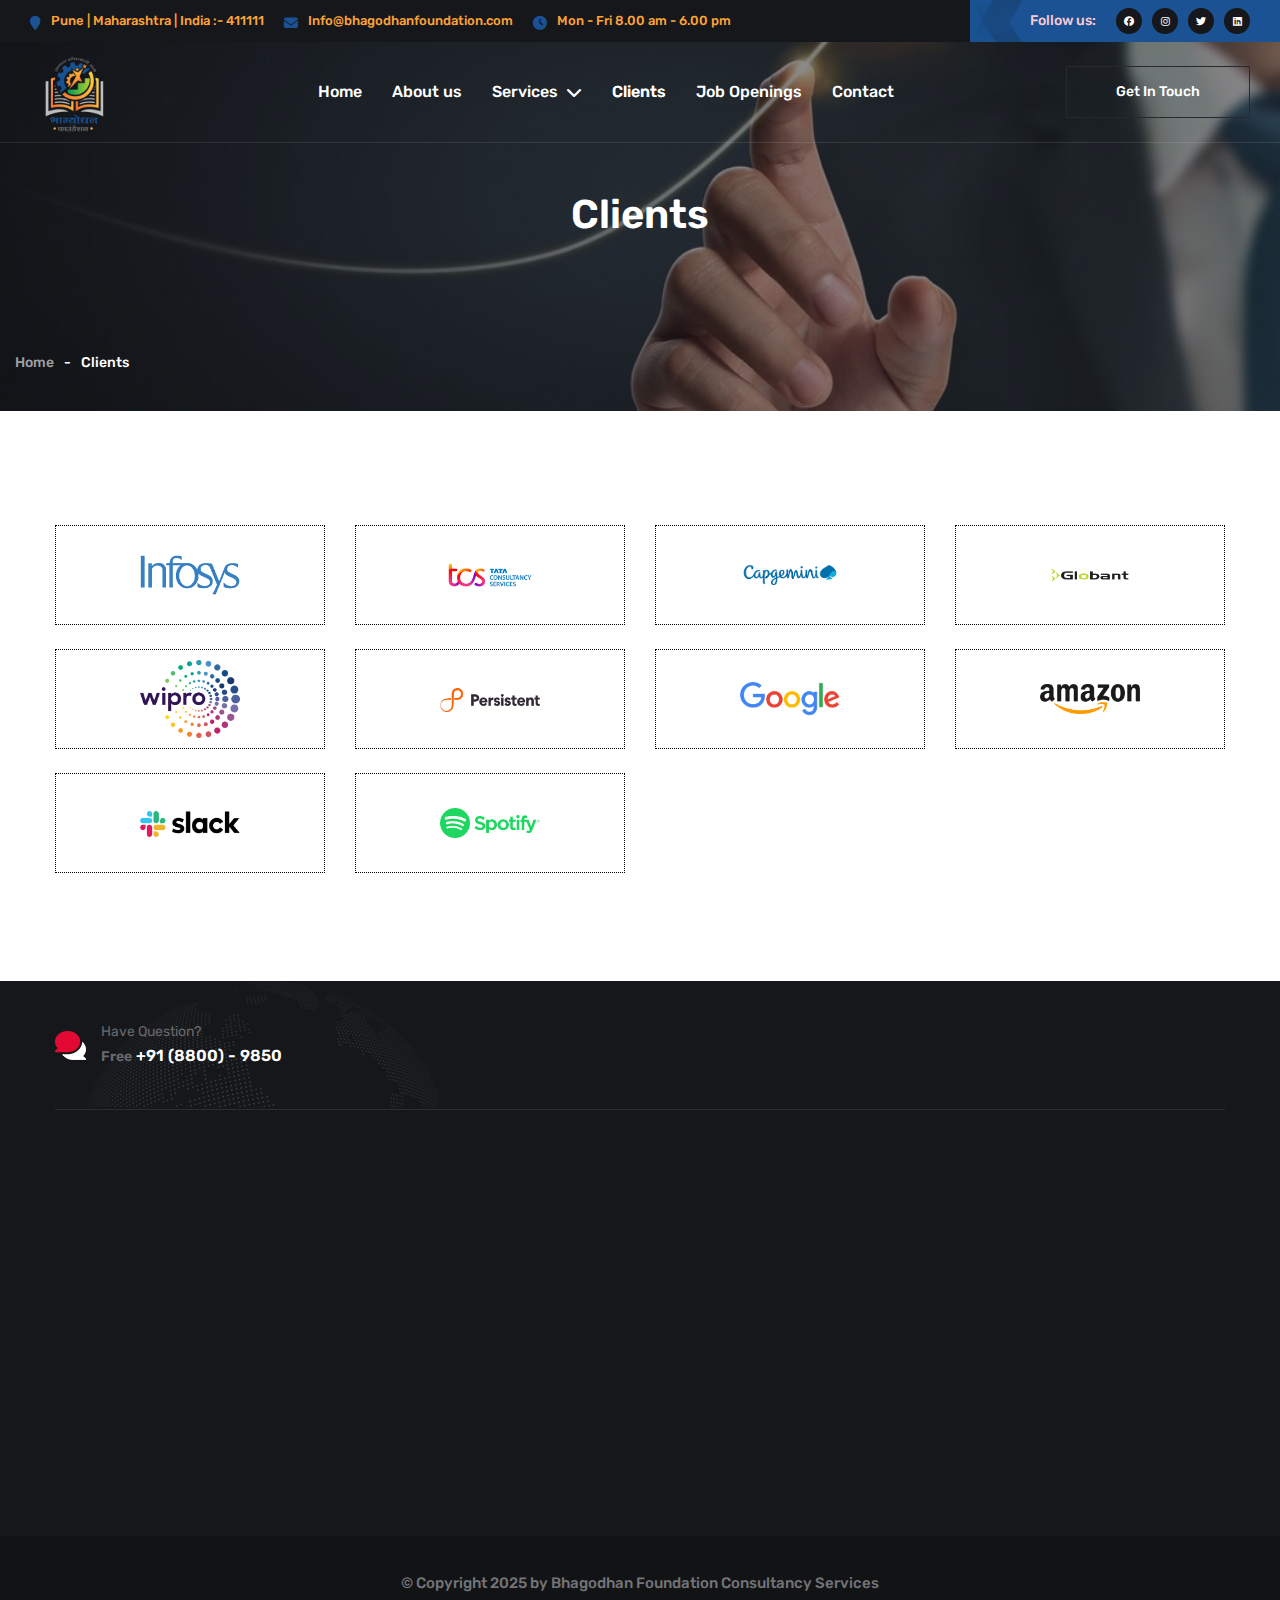
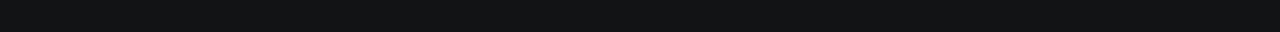
==== clients.html @ ac64681c "first commit" ====
<!DOCTYPE html>
<html lang="en">
  <head>
    <meta charset="UTF-8" />
    <meta name="viewport" content="width=device-width, initial-scale=1.0" />
    <title>Bhagodhan Foundation</title>
    <!-- favicons Icons -->
    <link
      rel="shortcut icon"
      href="assets/images/logo.png"
      type="image/x-icon"
    />

    <!-- fonts -->
    <link rel="preconnect" href="https://fonts.googleapis.com" />

    <link rel="preconnect" href="https://fonts.gstatic.com" crossorigin />

    <link
      href="https://fonts.googleapis.com/css2?family=Plus+Jakarta+Sans:ital,wght@0,200;0,300;0,400;0,500;0,600;0,700;0,800;1,200;1,300;1,400;1,500;1,600;1,700;1,800&display=swap"
      rel="stylesheet"
    />

    <link
      rel="stylesheet"
      href="assets/vendors/bootstrap/css/bootstrap.min.css"
    />
    <link rel="stylesheet" href="assets/vendors/animate/animate.min.css" />
    <link rel="stylesheet" href="assets/vendors/animate/custom-animate.css" />
    <link rel="stylesheet" href="assets/vendors/fontawesome/css/all.min.css" />
    <link rel="stylesheet" href="assets/vendors/jarallax/jarallax.css" />
    <link
      rel="stylesheet"
      href="assets/vendors/jquery-magnific-popup/jquery.magnific-popup.css"
    />
    <link
      rel="stylesheet"
      href="assets/vendors/nouislider/nouislider.min.css"
    />
    <link
      rel="stylesheet"
      href="assets/vendors/nouislider/nouislider.pips.css"
    />
    <link rel="stylesheet" href="assets/vendors/odometer/odometer.min.css" />
    <link rel="stylesheet" href="assets/vendors/swiper/swiper.min.css" />
    <link rel="stylesheet" href="assets/vendors/treck-icons/style.css" />
    <link
      rel="stylesheet"
      href="assets/vendors/tiny-slider/tiny-slider.min.css"
    />
    <link rel="stylesheet" href="assets/vendors/reey-font/stylesheet.css" />
    <link
      rel="stylesheet"
      href="assets/vendors/owl-carousel/owl.carousel.min.css"
    />
    <link
      rel="stylesheet"
      href="assets/vendors/owl-carousel/owl.theme.default.min.css"
    />
    <link rel="stylesheet" href="assets/vendors/bxslider/jquery.bxslider.css" />
    <link
      rel="stylesheet"
      href="assets/vendors/bootstrap-select/css/bootstrap-select.min.css"
    />
    <link rel="stylesheet" href="assets/vendors/vegas/vegas.min.css" />
    <link rel="stylesheet" href="assets/vendors/jquery-ui/jquery-ui.css" />
    <link rel="stylesheet" href="assets/vendors/timepicker/timePicker.css" />

    <!-- template styles -->
    <link rel="stylesheet" href="assets/css/treck.css" />
    <link rel="stylesheet" href="assets/css/treck-responsive.css" />

    <link
      rel="stylesheet"
      href="https://cdnjs.cloudflare.com/ajax/libs/font-awesome/6.7.2/css/all.min.css"
      integrity="sha512-Evv84Mr4kqVGRNSgIGL/F/aIDqQb7xQ2vcrdIwxfjThSH8CSR7PBEakCr51Ck+w+/U6swU2Im1vVX0SVk9ABhg=="
      crossorigin="anonymous"
      referrerpolicy="no-referrer"
    />
  </head>

  <body>
    <div class="preloader">
      <div class="preloader__image"></div>
    </div>
    <!-- /.preloader -->

    <div class="page-wrapper">
      <header class="main-header-two">
        <div class="main-header-two__top">
          <div class="main-header-two__top-inner">
            <div class="main-header-two__top-left">
              <ul class="list-unstyled main-header-two__contact-list">
                <li>
                  <div class="icon">
                    <i class="fas fa-map-marker"></i>
                  </div>
                  <div class="text">
                    <p>Pune | Maharashtra | India :- 411111</p>
                  </div>
                </li>
                <li>
                  <div class="icon">
                    <i class="fas fa-envelope"></i>
                  </div>
                  <div class="text">
                    <p>
                      <a href="mailto:Info@bhagodhanfoundation.com"
                        >Info@bhagodhanfoundation.com</a
                      >
                    </p>
                  </div>
                </li>
                <li>
                  <div class="icon">
                    <i class="fas fa-clock"></i>
                  </div>
                  <div class="text">
                    <p>Mon - Fri 8.00 am - 6.00 pm</p>
                  </div>
                </li>
              </ul>
            </div>
            <div class="main-header-two__top-right">
              <div class="main-header-two__social-box">
                <div class="main-header-two__social-shape">
                  <img
                    src="assets/images/shapes/main-header-two-social-shape.png"
                    alt=""
                  />
                </div>
                <h4 class="main-header-two__social-title">Follow us:</h4>
                <div class="main-header-two__social">
                  <a href="#"><i class="fab fa-facebook"></i></a>
                  <a href="#"><i class="fab fa-instagram"></i></a>
                  <a href="#"><i class="fab fa-twitter"></i></a>
                  <a href="#"><i class="fab fa-linkedin"></i></a>
                </div>
              </div>
            </div>
          </div>
        </div>
        <nav class="main-menu main-menu-two">
          <div class="main-menu-two__wrapper">
            <div class="main-menu-two__wrapper-inner">
              <div class="main-menu-two__left">
                <div class="main-menu-two__logo">
                  <a href="index.html" style="width: 100px; height: 100px"
                    ><img
                      src="assets/images/logo.png"
                      alt="logo"
                      style="width: 100%; height: 100%"
                  /></a>
                </div>
                <div class="main-menu-two__main-menu-box">
                  <a href="#" class="mobile-nav__toggler"
                    ><i class="fa fa-bars"></i
                  ></a>
                  <ul class="main-menu__list">
                    <li class="active">
                      <a href="index.html">Home </a>
                    </li>
                    <li class="">
                      <a href="about.html">About us </a>
                    </li>

                    <li class="dropdown">
                      <a href="#"
                        >Services &nbsp;<span
                          ><i
                            class="fa fa-chevron-down d-lg-block d-none"
                          ></i></span
                      ></a>
                      <ul class="sub-menu">
                        <li><a href="service.html">Leadership Staffing</a></li>
                        <li><a href="service.html">Executive Hiring</a></li>
                        <li><a href="service.html">Industry Focus</a></li>
                        <li>
                          <a href="service.html">Client Centric Appraoch</a>
                        </li>
                        <li><a href="service.html">Candidate Support</a></li>
                        <li>
                          <a href="service.html">Manufacturing Services</a>
                        </li>
                        <li><a href="service.html">Pharma & Banking</a></li>
                        <li>
                          <a href="service.html"
                            >Consultancy & Staffing Solutions</a
                          >
                        </li>
                        <li><a href="service.html">Contract Staffing</a></li>
                        <li><a href="service.html">Permanent Staffing</a></li>
                      </ul>
                    </li>

                    <li class="">
                      <a href="clients.html">Clients </a>
                    </li>
                    <li class="">
                      <a href="job-openings.html">Job Openings </a>
                    </li>

                    <li>
                      <a href="contact.html">Contact</a>
                    </li>
                  </ul>
                </div>
              </div>
              <div class="main-menu-two__right">
                <div class="main-menu-two__btn-box">
                  <a href="contact.html" class="thm-btn main-menu-two__btn"
                    >Get In Touch</a
                  >
                </div>
              </div>
            </div>
          </div>
        </nav>
      </header>

      <div class="stricky-header stricked-menu main-menu main-menu-two">
        <div class="sticky-header__content"></div>
        <!-- /.sticky-header__content -->
      </div>
      <!-- /.stricky-header -->

      <!--Page Header Start-->
      <section class="page-header">
        <div
          class="page-header-bg"
          style="background-image: url(assets/images/services/2.jpg)"
        ></div>
        <div class="container">
          <div class="page-header__inner">
            <h2>Clients</h2>
            <ul class="thm-breadcrumb list-unstyled">
              <li><a href="index.html">Home</a></li>
              <li><span>-</span></li>
              <li class="active">Clients</li>
            </ul>
          </div>
        </div>
      </section>
      <!--Page Header End-->

      <!--Brand  Start-->
      <section class="brand-two mt-5 mb-5">
        <div class="container">
          <div class="row gy-4">
            <div class="col-lg-3">
              <div
                style="
                  border: 1px dotted #000;
                  padding: 20px;
                  display: flex;
                  justify-content: center;
                  align-items: center;
                  width: 100%;
                  height: 100px;
                "
              >
                <div style="width: 100px; height: auto">
                  <img
                    src="assets/images/brand/1.png"
                    alt="logo"
                    style="width: 100%; height: 100%"
                  />
                </div>
              </div>
            </div>

            <div class="col-lg-3">
              <div
                style="
                  border: 1px dotted #000;
                  padding: 20px;
                  display: flex;
                  justify-content: center;
                  align-items: center;
                  width: 100%;
                  height: 100px;
                "
              >
                <div style="width: 100px; height: auto">
                  <img
                    src="assets/images/brand/2.png"
                    alt="logo"
                    style="width: 100%; height: 100%"
                  />
                </div>
              </div>
            </div>

            <div class="col-lg-3">
              <div
                style="
                  border: 1px dotted #000;
                  padding: 20px;
                  display: flex;
                  justify-content: center;
                  align-items: center;
                  width: 100%;
                  height: 100px;
                "
              >
                <div style="width: 100px; height: auto">
                  <img
                    src="assets/images/brand/3.png"
                    alt="logo"
                    style="width: 100%; height: 100%"
                  />
                </div>
              </div>
            </div>

            <div class="col-lg-3">
              <div
                style="
                  border: 1px dotted #000;
                  padding: 20px;
                  display: flex;
                  justify-content: center;
                  align-items: center;
                  width: 100%;
                  height: 100px;
                "
              >
                <div style="width: 100px; height: auto">
                  <img
                    src="assets/images/brand/4.png"
                    alt="logo"
                    style="width: 100%; height: 100%"
                  />
                </div>
              </div>
            </div>

            <div class="col-lg-3">
              <div
                style="
                  border: 1px dotted #000;
                  padding: 20px;
                  display: flex;
                  justify-content: center;
                  align-items: center;
                  width: 100%;
                  height: 100px;
                "
              >
                <div style="width: 100px; height: auto">
                  <img
                    src="assets/images/brand/5.png"
                    alt="logo"
                    style="width: 100%; height: 100%"
                  />
                </div>
              </div>
            </div>

            <div class="col-lg-3">
              <div
                style="
                  border: 1px dotted #000;
                  padding: 20px;
                  display: flex;
                  justify-content: center;
                  align-items: center;
                  width: 100%;
                  height: 100px;
                "
              >
                <div style="width: 100px; height: auto">
                  <img
                    src="assets/images/brand/6.png"
                    alt="logo"
                    style="width: 100%; height: 100%"
                  />
                </div>
              </div>
            </div>

            <div class="col-lg-3">
              <div
                style="
                  border: 1px dotted #000;
                  padding: 20px;
                  display: flex;
                  justify-content: center;
                  align-items: center;
                  width: 100%;
                  height: 100px;
                "
              >
                <div style="width: 100px; height: auto">
                  <img
                    src="assets/images/brand/7.webp"
                    alt="logo"
                    style="width: 100%; height: 100%"
                  />
                </div>
              </div>
            </div>

            <div class="col-lg-3">
              <div
                style="
                  border: 1px dotted #000;
                  padding: 20px;
                  display: flex;
                  justify-content: center;
                  align-items: center;
                  width: 100%;
                  height: 100px;
                "
              >
                <div style="width: 100px; height: auto">
                  <img
                    src="assets/images/brand/8.png"
                    alt="logo"
                    style="width: 100%; height: 100%"
                  />
                </div>
              </div>
            </div>

            <div class="col-lg-3">
              <div
                style="
                  border: 1px dotted #000;
                  padding: 20px;
                  display: flex;
                  justify-content: center;
                  align-items: center;
                  width: 100%;
                  height: 100px;
                "
              >
                <div style="width: 100px; height: auto">
                  <img
                    src="assets/images/brand/9.png"
                    alt="logo"
                    style="width: 100%; height: 100%"
                  />
                </div>
              </div>
            </div>

            <div class="col-lg-3">
              <div
                style="
                  border: 1px dotted #000;
                  padding: 20px;
                  display: flex;
                  justify-content: center;
                  align-items: center;
                  width: 100%;
                  height: 100px;
                "
              >
                <div style="width: 100px; height: auto">
                  <img
                    src="assets/images/brand/10.webp"
                    alt="logo"
                    style="width: 100%; height: 100%"
                  />
                </div>
              </div>
            </div>
          </div>
        </div>
      </section>
      <!--Brand  End-->

      <!--Site Footer Start-->
      <footer class="site-footer">
        <div class="container">
          <div class="site-footer__top">
            <div class="site-footer__map float-bob-x">
              <img src="assets/images/shapes/site-footer-map-1.png" alt="" />
            </div>

            <div class="site-footer__call">
              <div class="site-footer__call-icon">
                <img
                  src="assets/images/icon/site-footer-icon-comment.png"
                  alt=""
                />
              </div>
              <div class="site-footer__call-content">
                <p class="site-footer__call-sub-title">Have Question?</p>
                <h5 class="site-footer__call-number">
                  <a href="tel:9188009850"
                    ><span>Free</span> +91 (8800) - 9850</a
                  >
                </h5>
              </div>
            </div>
          </div>
          <div class="site-footer__middle">
            <div class="row">
              <div
                class="col-xl-3 col-lg-4 col-md-6 wow fadeInUp"
                data-wow-delay="100ms"
              >
                <div class="footer-widget__column footer-widget__about">
                  <div class="footer-widget__logo">
                    <a href="index.html"
                      ><img
                        src="assets/images/logo.png"
                        alt="logo"
                        height="100"
                    /></a>
                  </div>
                  <p class="footer-widget__about-text">
                    Bhagodhan Foundation Consultancy Services, established in
                    2018
                  </p>
                  <div class="site-footer__social">
                    <a href="#"><i class="fab fa-twitter"></i></a>
                    <a href="#"><i class="fab fa-facebook"></i></a>
                    <a href="#"><i class="fab fa-linkedin"></i></a>
                    <a href="#"><i class="fab fa-instagram"></i></a>
                  </div>
                </div>
              </div>
              <div
                class="col-xl-3 col-lg-2 col-md-6 wow fadeInUp"
                data-wow-delay="200ms"
              >
                <div class="footer-widget__column footer-widget__link">
                  <div class="footer-widget__title-box">
                    <h3 class="footer-widget__title">Explore</h3>
                  </div>
                  <ul class="footer-widget__link-list list-unstyled">
                    <li><a href="about.html">About Us</a></li>
                    <li><a href="services.html">Services</a></li>
                    <li><a href="clients.html">Clients</a></li>
                    <li><a href="blog.html">Job Openings</a></li>
                    <li><a href="contact.html">Contact Us</a></li>
                    <li><a href="terms.html">Terms & Conditions</a></li>
                  </ul>
                </div>
              </div>
              <div
                class="col-xl-3 col-lg-2 col-md-6 wow fadeInUp"
                data-wow-delay="300ms"
              >
                <div class="footer-widget__column footer-widget__visa">
                  <div class="footer-widget__title-box">
                    <h3 class="footer-widget__title">Services</h3>
                  </div>
                  <ul class="footer-widget__visa-list list-unstyled">
                    <li><a href="blog.html">BPO Sector</a></li>
                    <li><a href="blog.html">IT Sector</a></li>
                    <li><a href="blog.html">Mechanical Sector</a></li>
                    <li><a href="blog.html">Automobile Sector</a></li>
                    <li><a href="blog.html">Executive Level Hiring</a></li>
                    <li><a href="blog.html">Executive Level Positions</a></li>
                  </ul>
                </div>
              </div>

              <div
                class="col-xl-3 col-lg-6 col-md-6 wow fadeInUp"
                data-wow-delay="500ms"
              >
                <div class="footer-widget__column footer-widget__Contact">
                  <div class="footer-widget__title-box">
                    <h3 class="footer-widget__title">Contact</h3>
                  </div>
                  <ul class="footer-widget__Contact-list list-unstyled">
                    <li>
                      <div class="icon">
                        <span class="fas fa-envelope"></span>
                      </div>
                      <div class="text">
                        <p>
                          <a
                            href="mailto:
                          Info@bhagodhanfoundation.com
                          
                          "
                          >
                            Info@bhagodhanfoundation.com
                          </a>
                        </p>
                      </div>
                    </li>
                    <li>
                      <div class="icon">
                        <span class="fas fa-map-marker-alt"></span>
                      </div>
                      <div class="text">
                        <p>Pune | Maharashtra | India :- 411111</p>
                      </div>
                    </li>
                    <li>
                      <div class="icon">
                        <span class="fas fa-clock"></span>
                      </div>
                      <div class="text">
                        <p>
                          Mon – Sat: 8:00 am to 6:00 pm <br />
                          Sunday: Closed
                        </p>
                      </div>
                    </li>
                  </ul>
                </div>
              </div>
            </div>
          </div>
        </div>
        <div class="site-footer__bottom">
          <div class="container">
            <div class="row">
              <div class="col-xl-12">
                <div class="site-footer__bottom-inner">
                  <p class="site-footer__bottom-text">
                    © Copyright 2025 by
                    <a href="index.html"
                      >Bhagodhan Foundation Consultancy Services</a
                    >
                  </p>
                </div>
              </div>
            </div>
          </div>
        </div>
      </footer>
      <!--Site Footer End-->
    </div>
    <!-- /.page-wrapper -->

    <div class="mobile-nav__wrapper">
      <div class="mobile-nav__overlay mobile-nav__toggler"></div>
      <!-- /.mobile-nav__overlay -->
      <div class="mobile-nav__content">
        <span class="mobile-nav__close mobile-nav__toggler"
          ><i class="fa fa-times"></i
        ></span>

        <div class="logo-box">
          <a href="index.html" aria-label="logo image"
            ><img src="assets/images/logo.png" width="100" alt="logo"
          /></a>
        </div>
        <!-- /.logo-box -->
        <div class="mobile-nav__container"></div>
        <!-- /.mobile-nav__container -->

        <ul class="mobile-nav__contact list-unstyled">
          <li>
            <i class="fa fa-envelope"></i>
            <a href="mailto:Info@bhagodhanfoundation.com"
              >Info@bhagodhanfoundation.com</a
            >
          </li>
          <li>
            <i class="fa fa-phone-alt"></i>
            <a href="tel:+91 9090909090">+91 9090909090</a>
          </li>
        </ul>
        <!-- /.mobile-nav__contact -->
        <div class="mobile-nav__top">
          <div class="mobile-nav__social">
            <a href="#" class="fab fa-twitter"></a>
            <a href="#" class="fab fa-facebook-square"></a>
            <a href="#" class="fab fa-linkedin"></a>
            <a href="#" class="fab fa-instagram"></a>
          </div>
          <!-- /.mobile-nav__social -->
        </div>
        <!-- /.mobile-nav__top -->
      </div>
      <!-- /.mobile-nav__content -->
    </div>
    <!-- /.mobile-nav__wrapper -->

    <a href="#" data-target="html" class="scroll-to-target scroll-to-top"
      ><i class="icon-right-arrow"></i
    ></a>

    <script src="assets/vendors/jquery/jquery-3.6.4.min.js"></script>
    <script src="assets/vendors/bootstrap/js/bootstrap.bundle.min.js"></script>
    <script src="assets/vendors/jarallax/jarallax.min.js"></script>
    <script src="assets/vendors/jquery-ajaxchimp/jquery.ajaxchimp.min.js"></script>
    <script src="assets/vendors/jquery-appear/jquery.appear.min.js"></script>
    <script src="assets/vendors/jquery-circle-progress/jquery.circle-progress.min.js"></script>
    <script src="assets/vendors/jquery-magnific-popup/jquery.magnific-popup.min.js"></script>
    <script src="assets/vendors/jquery-validate/jquery.validate.min.js"></script>
    <script src="assets/vendors/nouislider/nouislider.min.js"></script>
    <script src="assets/vendors/odometer/odometer.min.js"></script>
    <script src="assets/vendors/swiper/swiper.min.js"></script>
    <script src="assets/vendors/tiny-slider/tiny-slider.min.js"></script>
    <script src="assets/vendors/wnumb/wNumb.min.js"></script>
    <script src="assets/vendors/wow/wow.js"></script>
    <script src="assets/vendors/isotope/isotope.js"></script>
    <script src="assets/vendors/countdown/countdown.min.js"></script>
    <script src="assets/vendors/owl-carousel/owl.carousel.min.js"></script>
    <script src="assets/vendors/bxslider/jquery.bxslider.min.js"></script>
    <script src="assets/vendors/bootstrap-select/js/bootstrap-select.min.js"></script>
    <script src="assets/vendors/vegas/vegas.min.js"></script>
    <script src="assets/vendors/jquery-ui/jquery-ui.js"></script>
    <script src="assets/vendors/timepicker/timePicker.js"></script>
    <script src="assets/vendors/circleType/jquery.circleType.js"></script>
    <script src="assets/vendors/circleType/jquery.lettering.min.js"></script>

    <!-- template js -->
    <script src="assets/js/treck.js"></script>
  </body>
</html>
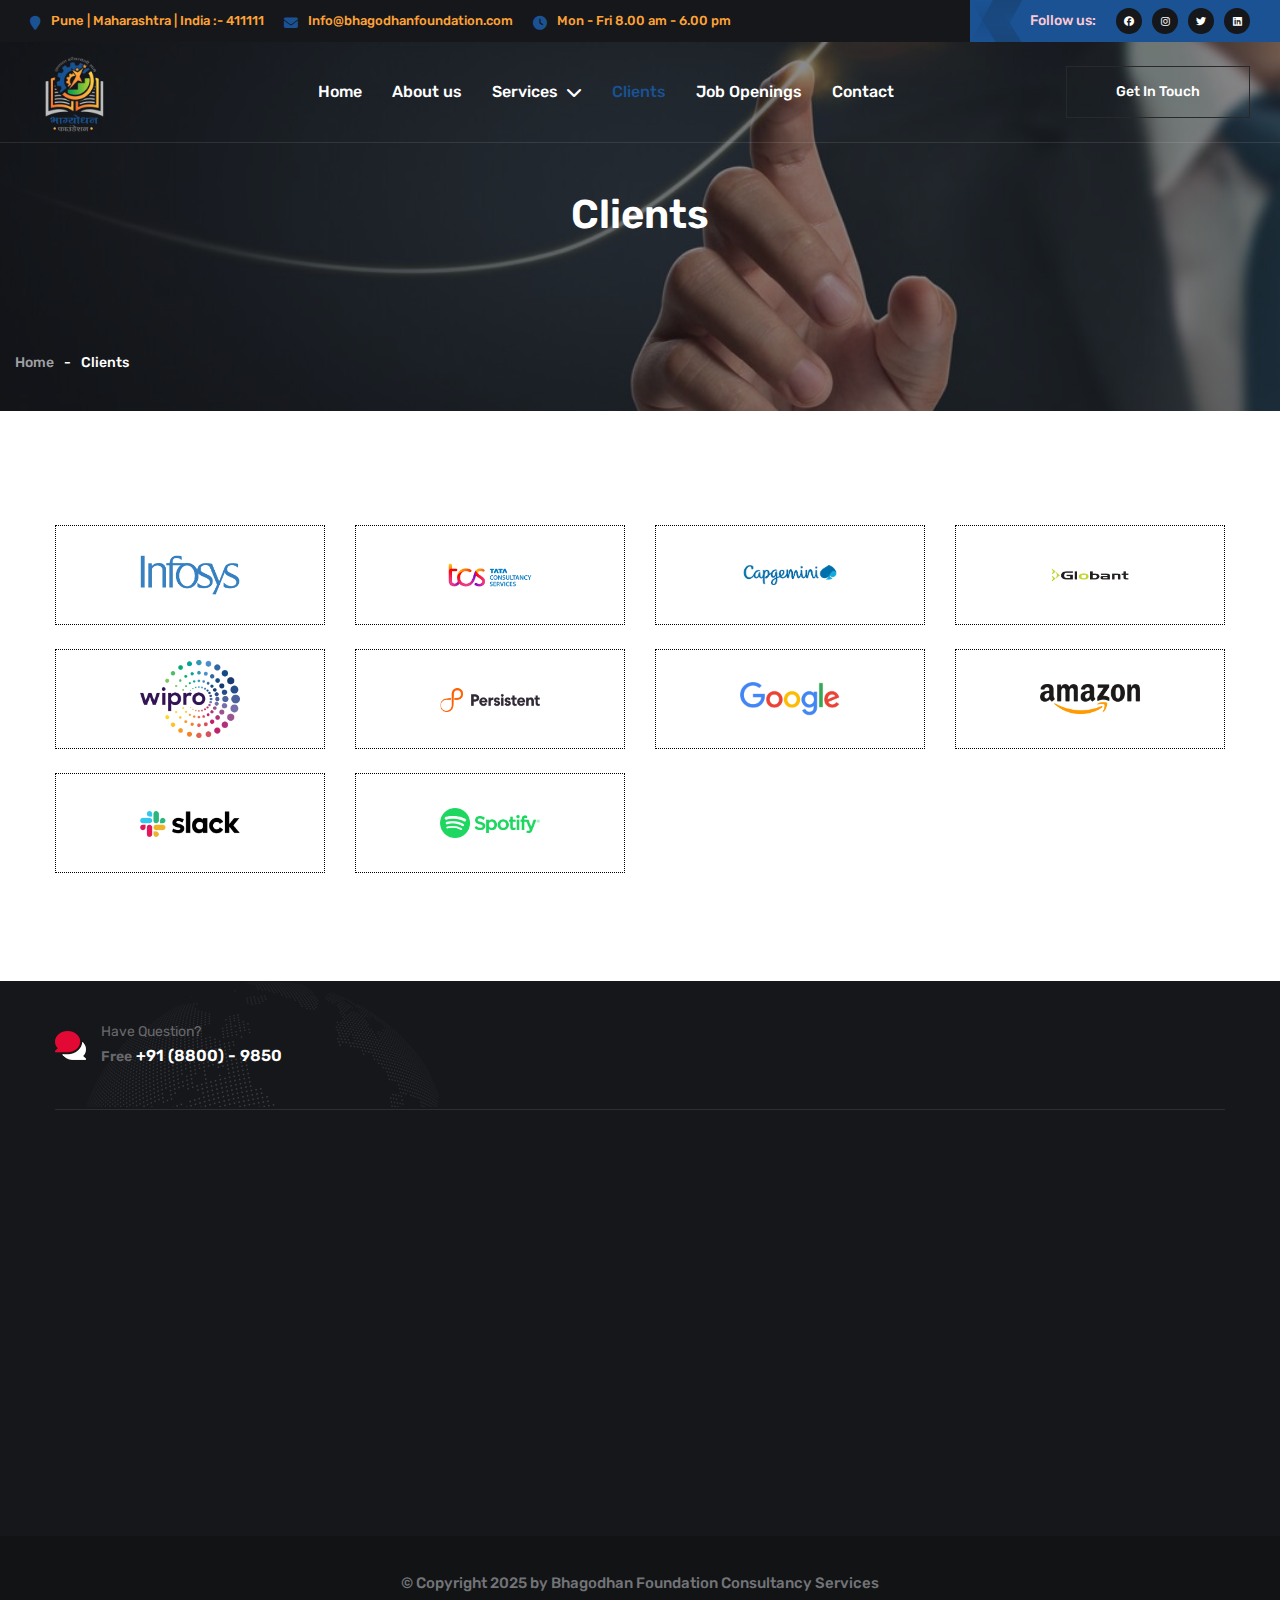
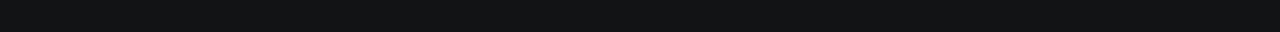
==== commit ec1993e6: "first commit" ====
--- a/clients.html
+++ b/clients.html
@@ -197,7 +197,7 @@
                       <a href="clients.html">Clients </a>
                     </li>
                     <li class="">
-                      <a href="job-openings.html">Job Openings </a>
+                      <a href="blog.html">Job Openings </a>
                     </li>
 
                     <li>
--- a/assets/css/treck.css
+++ b/assets/css/treck.css
@@ -2101,8 +2101,8 @@
 .main-menu-two .main-menu__list > li:hover > a,
 .stricky-header.main-menu-two .main-menu__list > li.current > a,
 .stricky-header.main-menu-two .main-menu__list > li:hover > a {
-  color: var(--treck-white);
-  text-shadow: 0.05px 0 0 rgb(255 255 255 / 80%);
+  color: var(--treck-base);
+  /* text-shadow: 0.05px 0 0 rgb(255 255 255 / 80%); */
 }
 
 /*--------------------------------------------------------------
@@ -11689,7 +11689,7 @@
   left: 30px;
   bottom: 0;
   background-color: var(--treck-base);
-  padding: 9px 15px 5px;
+  padding: 14px 15px 5px;
   z-index: 2;
 }
 
@@ -11697,11 +11697,11 @@
   content: "";
   position: absolute;
   bottom: 0;
-  left: -30px;
+  left: -29px;
   border-top: 25px solid transparent;
-  border-bottom: 25px solid #d1062f;
+  border-bottom: 25px solid #68bb3b;
   border-left: 15px solid transparent;
-  border-right: 15px solid #d1062f;
+  border-right: 15px solid #68bb3b;
 }
 
 .blog-sidebar__date p {
